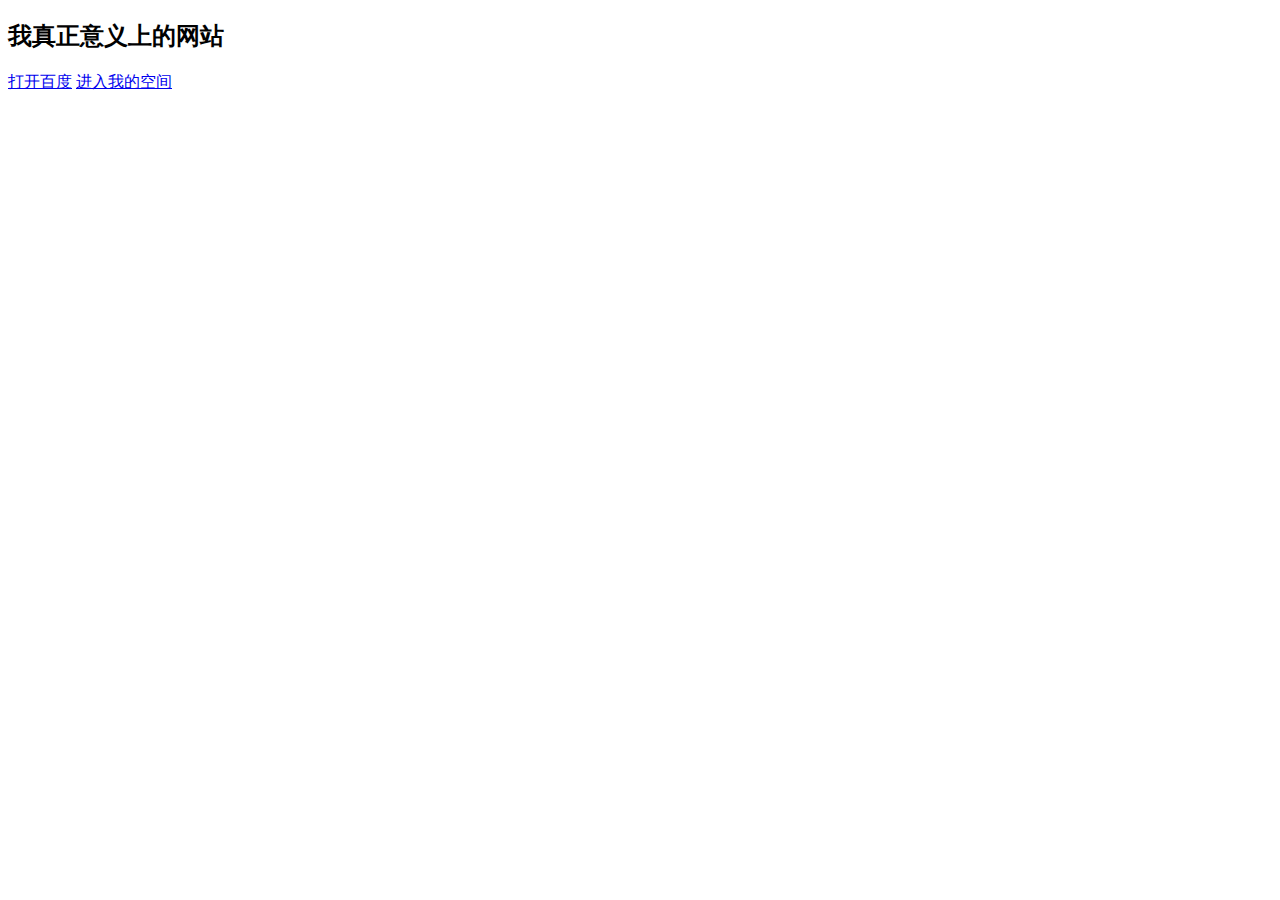
==== index.html @ b36cd9bc "'添加了索引文件'" ====
<!DOCTYPE html>
<html lang="zh">

<head>
    <meta charset="UTF-8">
    <meta name="viewport" content="width=device-width, initial-scale=1.0">
    <meta http-equiv="X-UA-Compatible" content="ie=edge">
    <title>喜根的网站</title>
</head>

<body>
    <h2>我真正意义上的网站</h2>
    <a href="http://www.baidu.com">打开百度</a>
    <a href="https://user.qzone.qq.com/1975866379 ">进入我的空间</a>
</body>

</html>
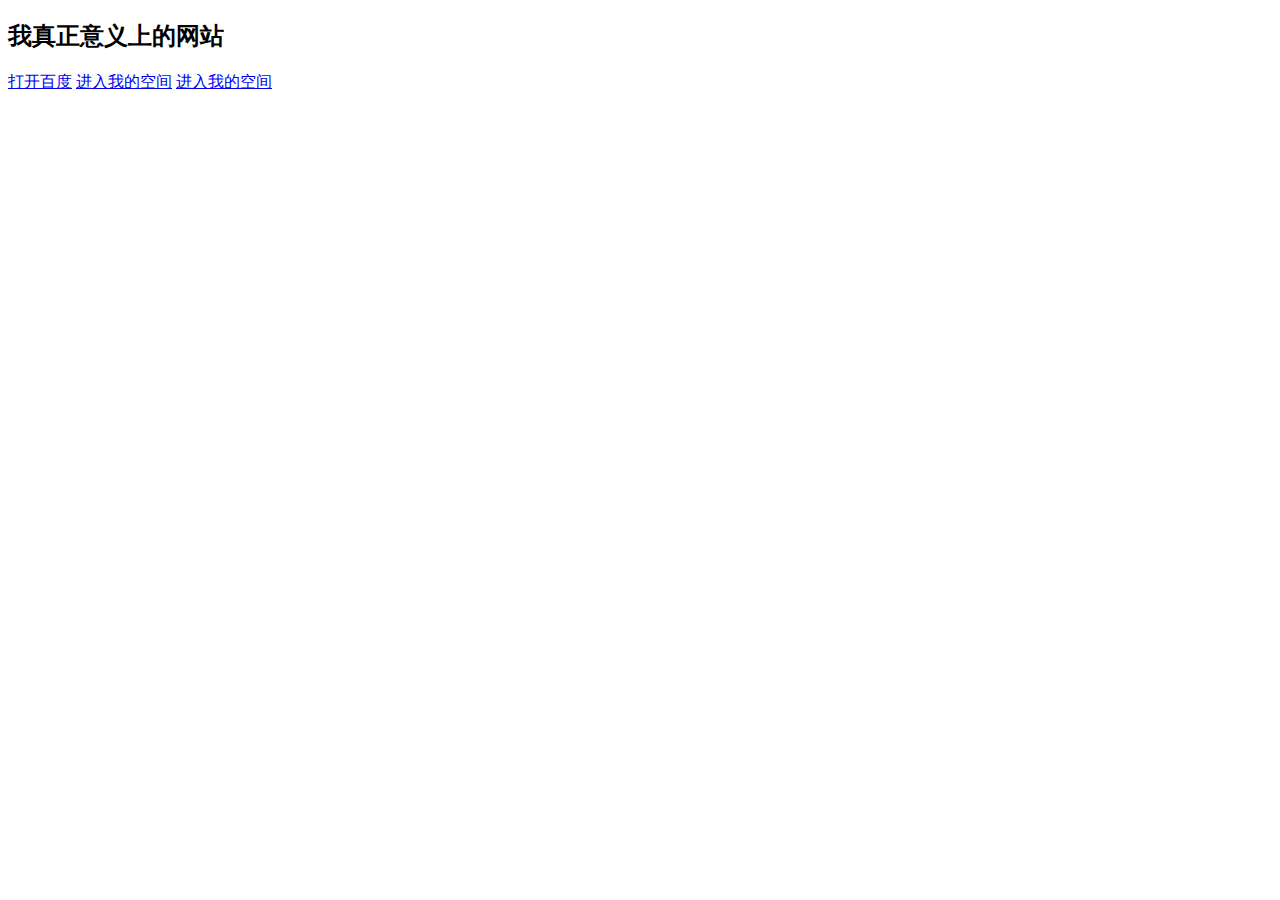
==== commit ccedf0e2: "Update index.html" ====
--- a/index.html
+++ b/index.html
@@ -12,6 +12,7 @@
     <h2>我真正意义上的网站</h2>
     <a href="http://www.baidu.com">打开百度</a>
     <a href="https://user.qzone.qq.com/1975866379 ">进入我的空间</a>
+    <a href="https://user.qzone.qq.com/1975866379 ">进入我的空间</a>
 </body>
 
-</html>+</html>
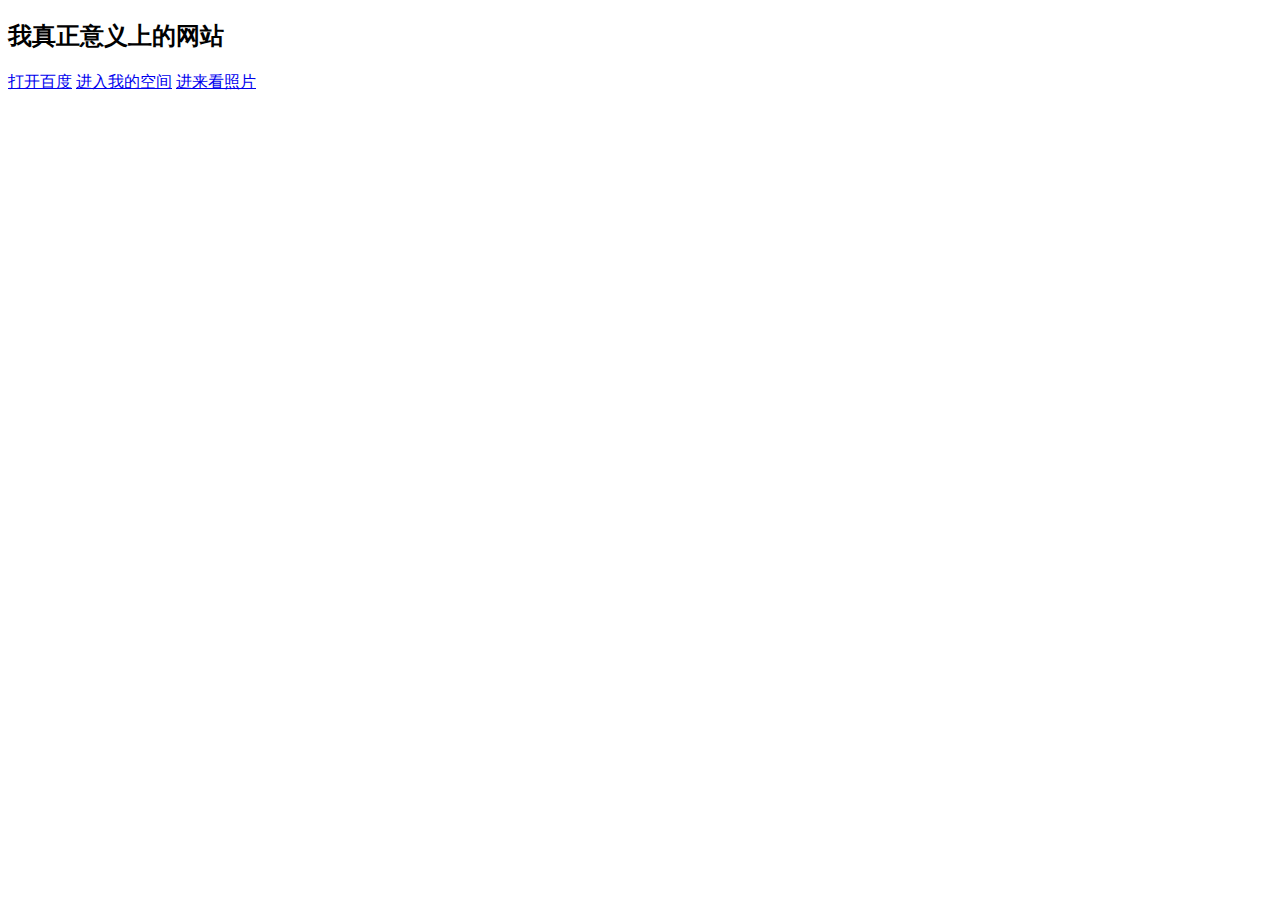
==== commit 2e1b3c2e: "改了链接名字" ====
--- a/index.html
+++ b/index.html
@@ -12,7 +12,7 @@
     <h2>我真正意义上的网站</h2>
     <a href="http://www.baidu.com">打开百度</a>
     <a href="https://user.qzone.qq.com/1975866379 ">进入我的空间</a>
-    <a href="https://user.qzone.qq.com/1975866379 ">进入我的空间</a>
+    <a href="sh/www.html">进来看照片</a>
 </body>
 
-</html>
+</html>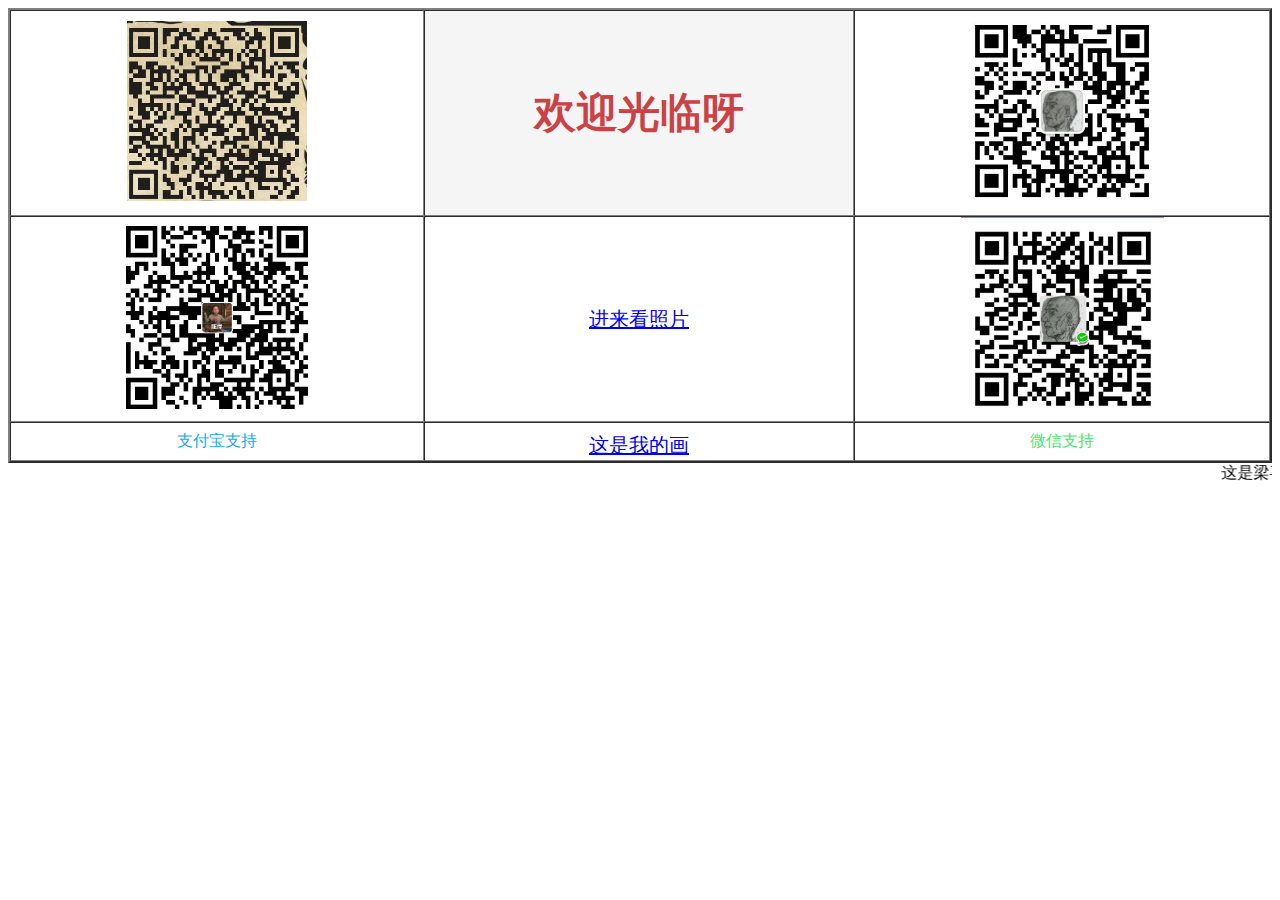
==== commit 0d9bd38e: "主页增加二维码，以下网站添加首页" ====
--- a/index.html
+++ b/index.html
@@ -9,10 +9,31 @@
 </head>
 
 <body>
-    <h2>我真正意义上的网站</h2>
-    <a href="http://www.baidu.com">打开百度</a>
-    <a href="https://user.qzone.qq.com/1975866379 ">进入我的空间</a>
-    <a href="sh/www.html">进来看照片</a>
-</body>
+    <div id="footer">
+        <table width="100%" border="2" cellspacing="0" cellpadding="0">
+            <tbody>
+                <tr>
+                    <td align="center"><img src="sh/QQ.jpg" width="180" height="180" alt="" /></td>
+                    <td align="center" bgcolor="#F5F5F5">
+                        <h2 style="font-size: 42px; color: rgba(204,65,68,1);">欢迎光临呀</h2>
+                    </td>
+                    <td align="center"><img src="sh/weix.jpg" width="202" height="200" alt="" /></td>
+                </tr>
+                <tr>
+                    <td align="center"><img src="sh/baofu.jpg" width="202" height="200" alt="" /></td>
+                    <td align="center" style="font-size: 20px"><a href="sh/www.html">进来看照片</a></td>
+                    <td align="center"><img src="sh/xingfu.jpg" width="203" height="200" alt="" /></td>
+                </tr>
+                <tr>
+                    <td align="center" style="color: rgba(32,168,236,1)"><span style="color: rgba(21,132,208,1)"></span><span style="color: rgba(60,162,219,1)"></span><span style="color: rgba(48,144,218,1)"></span>支付宝支持<span style="color: rgba(30,138,228,1)"></span><span style="color: rgba(187,30,32,1)"></span>
+                        <span style="color: rgba(217,26,29,1)"></span><span style="color: rgba(31,169,231,1)"></span></td>
+                    <td align="center" style="font-size: 20px; color: rgba(221,138,140,1);"><span style="font-size: 32px"></span><a href="eee/w%20.html">这是我的画</a></td>
+                    <td align="center" style="color: rgba(75,228,107,1)">微信支持</td>
+                </tr>
+            </tbody>
+        </table>
+        <marquee>这是梁喜根的第一个真正意义上的网站，因为你可以在你的电脑上看见我的信息，我的一个在大学自学的成果，随便点进去看看吧，东西不怎么多还在努力，我会继续加油的<span style="color: rgba(46,197,206,1)">！</span>
+        </marquee>
+    </div>
 
 </html>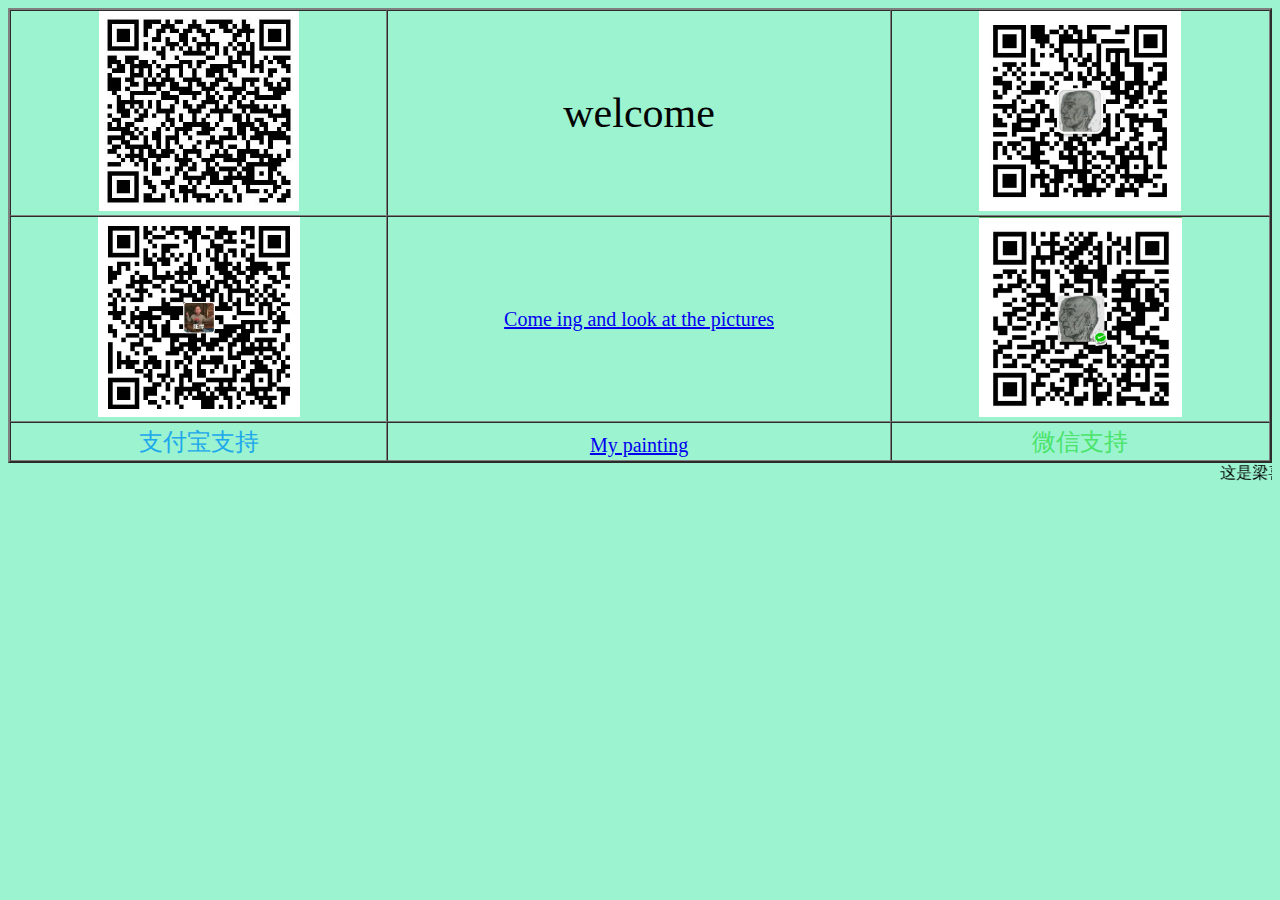
==== commit 979349a0: "增加网页的外观" ====
--- a/index.html
+++ b/index.html
@@ -5,7 +5,16 @@
     <meta charset="UTF-8">
     <meta name="viewport" content="width=device-width, initial-scale=1.0">
     <meta http-equiv="X-UA-Compatible" content="ie=edge">
-    <title>喜根的网站</title>
+    <title>蓝蝎子</title>
+	<style>
+		body{
+	background: #9bf3cf;
+}
+	</style>
+<!--The following script tag downloads a font from the Adobe Edge Web Fonts server for use within the web page. We recommend that you do not modify it.-->
+<script>var __adobewebfontsappname__="dreamweaver"</script>
+<script src="http://use.edgefonts.net/caesar-dressing:n4:default;cabin-sketch:n4:default;butcherman:n4:default;eater:n4:default.js" type="text/javascript"></script>
+
 </head>
 
 <body>
@@ -13,22 +22,20 @@
         <table width="100%" border="2" cellspacing="0" cellpadding="0">
             <tbody>
                 <tr>
-                    <td align="center"><img src="sh/QQ.jpg" width="180" height="180" alt="" /></td>
-                    <td align="center" bgcolor="#F5F5F5">
-                        <h2 style="font-size: 42px; color: rgba(204,65,68,1);">欢迎光临呀</h2>
-                    </td>
+                    <td align="center"><img src="sh/QQ.jpg" width="200" height="200" alt="" /></td>
+                    <td align="center" bgcolor="#9BF3CF"><h2 style="font-size: 42px; color: rgba(3,3,3,1); font-family: eater; font-style: normal; font-weight: 400;">welcome</h2></td>
                     <td align="center"><img src="sh/weix.jpg" width="202" height="200" alt="" /></td>
                 </tr>
                 <tr>
                     <td align="center"><img src="sh/baofu.jpg" width="202" height="200" alt="" /></td>
-                    <td align="center" style="font-size: 20px"><a href="sh/www.html">进来看照片</a></td>
+                    <td align="center" style="font-size: 20px; font-family: eater; font-style: normal; font-weight: 400;"><a href="sh/www.html">Come ing and look at the pictures</a></td>
                     <td align="center"><img src="sh/xingfu.jpg" width="203" height="200" alt="" /></td>
                 </tr>
                 <tr>
-                    <td align="center" style="color: rgba(32,168,236,1)"><span style="color: rgba(21,132,208,1)"></span><span style="color: rgba(60,162,219,1)"></span><span style="color: rgba(48,144,218,1)"></span>支付宝支持<span style="color: rgba(30,138,228,1)"></span><span style="color: rgba(187,30,32,1)"></span>
+                    <td align="center" style="color: rgba(32,168,236,1); font-size: 24px;"><span style="color: rgba(21,132,208,1)"></span><span style="color: rgba(60,162,219,1)"></span><span style="color: rgba(48,144,218,1)"></span>支付宝支持<span style="color: rgba(30,138,228,1)"></span><span style="color: rgba(187,30,32,1)"></span>
                         <span style="color: rgba(217,26,29,1)"></span><span style="color: rgba(31,169,231,1)"></span></td>
-                    <td align="center" style="font-size: 20px; color: rgba(221,138,140,1);"><span style="font-size: 32px"></span><a href="eee/w%20.html">这是我的画</a></td>
-                    <td align="center" style="color: rgba(75,228,107,1)">微信支持</td>
+                    <td align="center" style="font-size: 20px; color: rgba(221,138,140,1); font-family: eater; font-style: normal; font-weight: 400;"><span style="font-size: 32px"></span><a href="eee/w%20.html">My painting</a></td>
+                    <td align="center" style="color: rgba(75,228,107,1); font-size: 24px;">微信支持</td>
                 </tr>
             </tbody>
         </table>
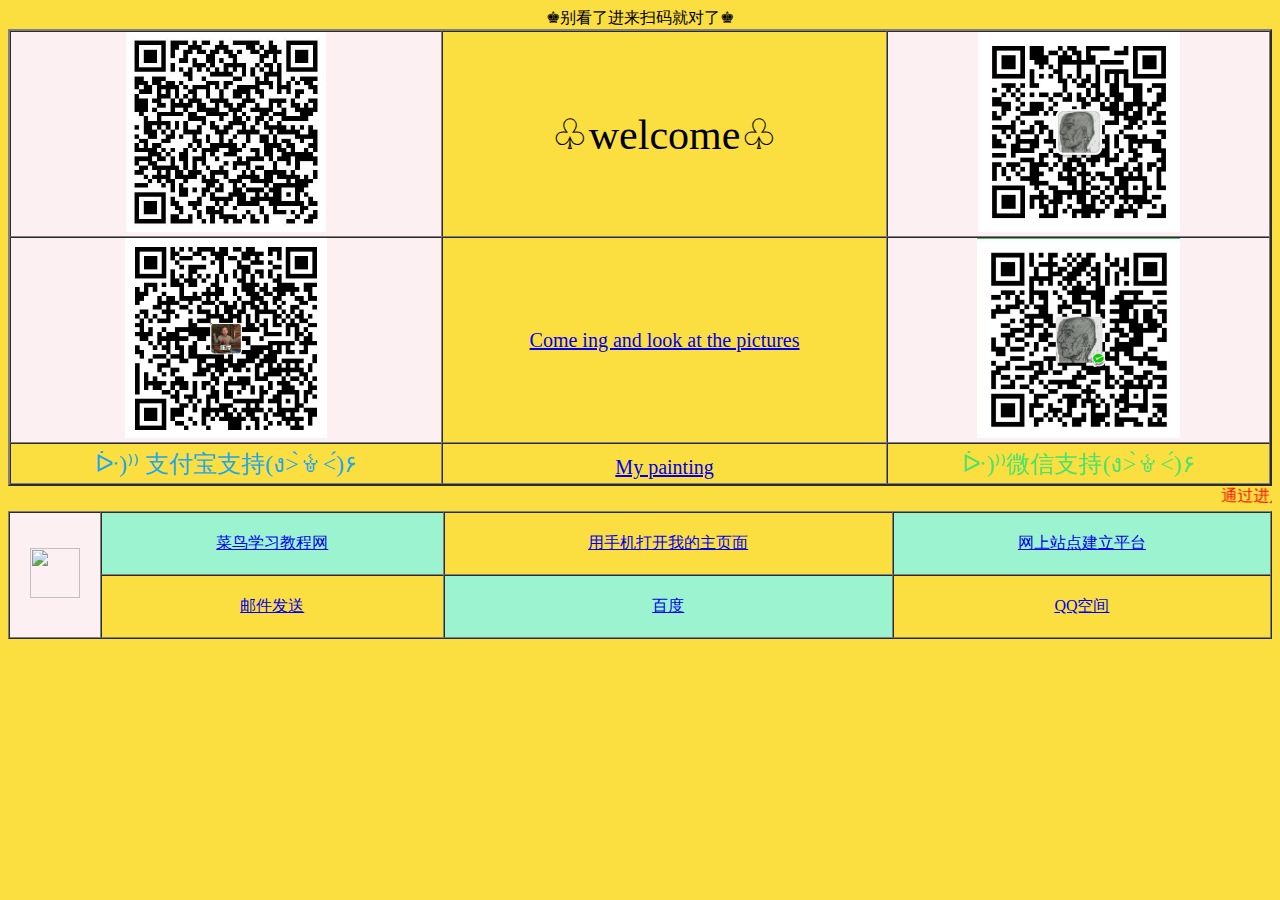
==== commit 3f56fd9e: "继续" ====
--- a/index.html
+++ b/index.html
@@ -8,7 +8,9 @@
     <title>蓝蝎子</title>
 	<style>
 		body{
-	background: #9bf3cf;
+	background: #fbde40;
+	text-align: center;
+	color: rgba(0,0,0,1);
 }
 	</style>
 <!--The following script tag downloads a font from the Adobe Edge Web Fonts server for use within the web page. We recommend that you do not modify it.-->
@@ -18,29 +20,56 @@
 </head>
 
 <body>
+    <form id="form1" name="form1" method="post">
+      ♚别看了进来扫码就对了♚
+</form>
     <div id="footer">
         <table width="100%" border="2" cellspacing="0" cellpadding="0">
             <tbody>
                 <tr>
-                    <td align="center"><img src="sh/QQ.jpg" width="200" height="200" alt="" /></td>
-                    <td align="center" bgcolor="#9BF3CF"><h2 style="font-size: 42px; color: rgba(3,3,3,1); font-family: eater; font-style: normal; font-weight: 400;">welcome</h2></td>
-                    <td align="center"><img src="sh/weix.jpg" width="202" height="200" alt="" /></td>
+                    <td align="center" bgcolor="#FCF0F2"><img src="sh/QQ.jpg" width="200" height="200" alt="" /></td>
+                    <td align="center" bgcolor="#FBDE40"><h2 style="font-size: 42px; color: rgba(0,0,0,1); font-family: eater; font-style: normal; font-weight: 400;"> ♧welcome♧</h2></td>
+                    <td align="center" bgcolor="#FCF0F2"><img src="sh/weix.jpg" width="202" height="200" alt="" /></td>
                 </tr>
                 <tr>
-                    <td align="center"><img src="sh/baofu.jpg" width="202" height="200" alt="" /></td>
+                    <td align="center" bgcolor="#FCF0F2"><img src="sh/baofu.jpg" width="202" height="200" alt="" /></td>
                     <td align="center" style="font-size: 20px; font-family: eater; font-style: normal; font-weight: 400;"><a href="sh/www.html">Come ing and look at the pictures</a></td>
-                    <td align="center"><img src="sh/xingfu.jpg" width="203" height="200" alt="" /></td>
+                    <td align="center" bgcolor="#FCF0F2"><img src="sh/xingfu.jpg" width="203" height="200" alt="" /></td>
                 </tr>
                 <tr>
-                    <td align="center" style="color: rgba(32,168,236,1); font-size: 24px;"><span style="color: rgba(21,132,208,1)"></span><span style="color: rgba(60,162,219,1)"></span><span style="color: rgba(48,144,218,1)"></span>支付宝支持<span style="color: rgba(30,138,228,1)"></span><span style="color: rgba(187,30,32,1)"></span>
+                    <td align="center" style="color: rgba(32,168,236,1); font-size: 24px;"><span style="color: rgba(21,132,208,1)"></span><span style="color: rgba(60,162,219,1)"></span><span style="color: rgba(48,144,218,1)"></span>ᐕ)⁾⁾
+支付宝支持(ง˃̀ꄃ˂́)۶<span style="color: rgba(30,138,228,1)"></span><span style="color: rgba(187,30,32,1)"></span>
                         <span style="color: rgba(217,26,29,1)"></span><span style="color: rgba(31,169,231,1)"></span></td>
-                    <td align="center" style="font-size: 20px; color: rgba(221,138,140,1); font-family: eater; font-style: normal; font-weight: 400;"><span style="font-size: 32px"></span><a href="eee/w%20.html">My painting</a></td>
-                    <td align="center" style="color: rgba(75,228,107,1); font-size: 24px;">微信支持</td>
+                    <td align="center" bgcolor="#fbde40" style="font-size: 20px; color: rgba(221,138,140,1); font-family: eater; font-style: normal; font-weight: 400;"><span style="font-size: 32px"></span><a href="eee/w%20.html">My painting</a></td>
+                    <td align="center" style="color: rgba(75,228,107,1); font-size: 24px;">ᐕ)⁾⁾微信支持(ง˃̀ꄃ˂́)۶</td>
                 </tr>
             </tbody>
         </table>
-        <marquee>这是梁喜根的第一个真正意义上的网站，因为你可以在你的电脑上看见我的信息，我的一个在大学自学的成果，随便点进去看看吧，东西不怎么多还在努力，我会继续加油的<span style="color: rgba(46,197,206,1)">！</span>
+      <marquee style="color: rgba(254,7,11,1)">通过进入、继续使用或浏览此网站，您即被认定接受：我们将使用特定的浏览器优化您的客户享用体验。仅会使用优化您服务体验的，而不是可侵犯您隐私的，关于我们使用，以及您如何取消、管理使用的更多详情，请参考我们的政策。别看了我瞎糊弄你们呢！走走走！支持一下我再走谢谢你了！<span style="color: rgba(46,197,206,1)">！</span>
         </marquee>
+		
+        <table width="100%" border="1" cellspacing="0" cellpadding="20">
+          <tbody>
+            <tr>
+              <td width="10" height="10" rowspan="3" align="center" valign="middle" bgcolor="#FCF0F2">
+				<img src="sh/favicon.jpg" alt="" width="50" height="50"></td>
+              <td bgcolor="#9BF3CF"><a href="https://www.runoob.com/">菜鸟学习教程网
+        </a></td>
+              <td><a href="https://res.abeim.cn/api/qq/?qq=1975866379
+">用手机打开我的主页面
+        </a></td>
+              <td bgcolor="#9BF3CF"><a href="https://github.com/">网上站点建立平台
+        </a> </td>
+            </tr>
+            <tr>
+              <td bgcolor="#fbde40"><a href="mailto:www.195866379.com">邮件发送</td>
+              <td bgcolor="#9BF3CF"><a href="http://www.baidu.com/">百度</td>
+              <td>
+			  <a 
+				 href="https://qzone.qq.com/">QQ空间</td>
+            </tr>
+          </tbody>
+        </table>
     </div>
 
 </html>